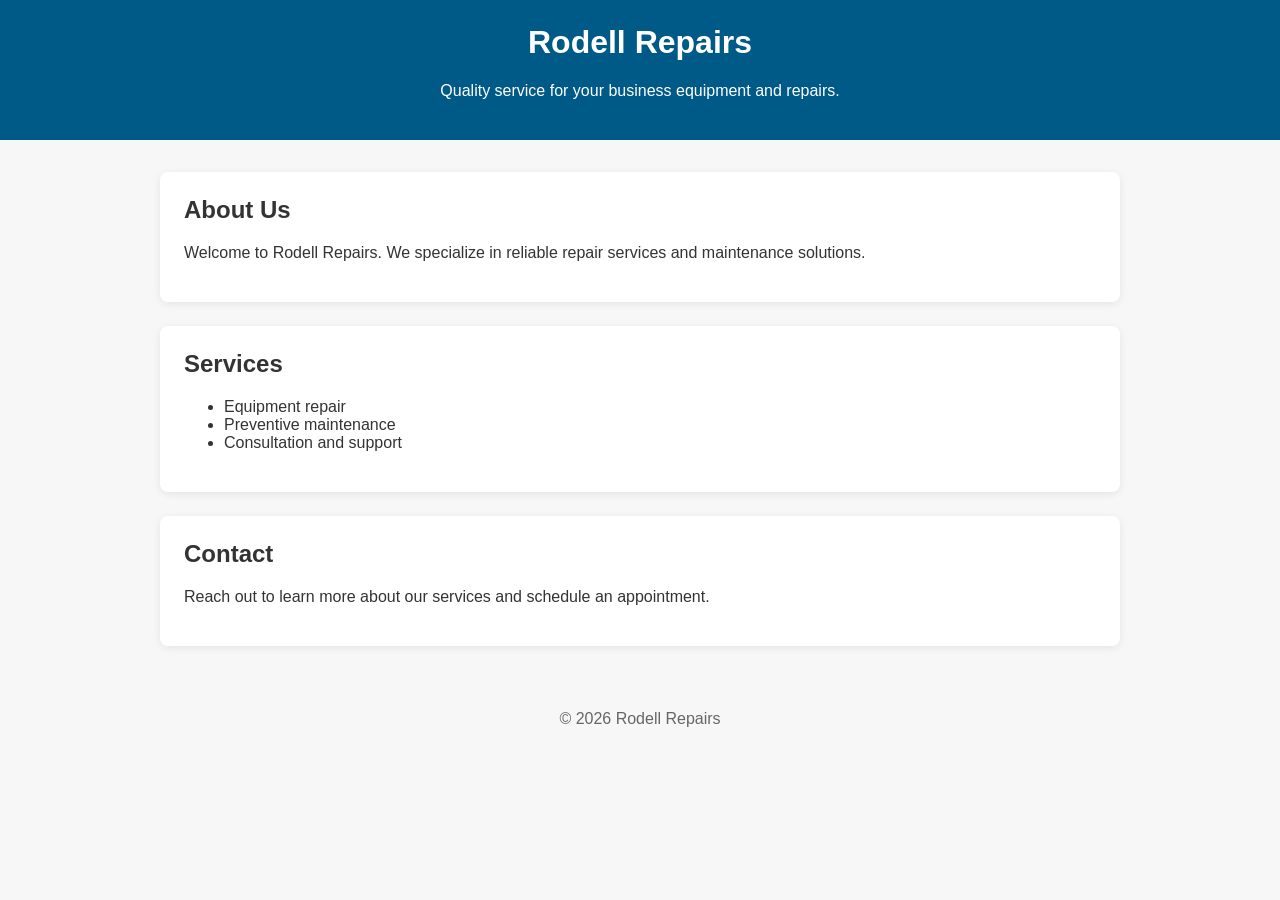
==== rodell_repairs.html @ 4634f748 "rodell_repairs.html has been initialized with a basic HTML structure and starter content." ====
<!DOCTYPE html>
<html lang="en">
<head>
  <meta charset="UTF-8">
  <meta name="viewport" content="width=device-width, initial-scale=1.0">
  <title>Rodell Repairs</title>
  <style>
    body { font-family: Arial, sans-serif; margin: 0; padding: 0; background: #f7f7f7; color: #333; }
    header { background: #005a87; color: #fff; padding: 1.5rem; text-align: center; }
    main { max-width: 960px; margin: 2rem auto; padding: 0 1rem; }
    section { background: #fff; border-radius: 8px; box-shadow: 0 2px 8px rgba(0,0,0,0.08); padding: 1.5rem; margin-bottom: 1.5rem; }
    h1, h2 { margin-top: 0; }
    footer { text-align: center; padding: 1rem 0; color: #666; }
  </style>
</head>
<body>
  <header>
    <h1>Rodell Repairs</h1>
    <p>Quality service for your business equipment and repairs.</p>
  </header>
  <main>
    <section>
      <h2>About Us</h2>
      <p>Welcome to Rodell Repairs. We specialize in reliable repair services and maintenance solutions.</p>
    </section>
    <section>
      <h2>Services</h2>
      <ul>
        <li>Equipment repair</li>
        <li>Preventive maintenance</li>
        <li>Consultation and support</li>
      </ul>
    </section>
    <section>
      <h2>Contact</h2>
      <p>Reach out to learn more about our services and schedule an appointment.</p>
    </section>
  </main>
  <footer>
    <p>&copy; 2026 Rodell Repairs</p>
  </footer>
</body>
</html>
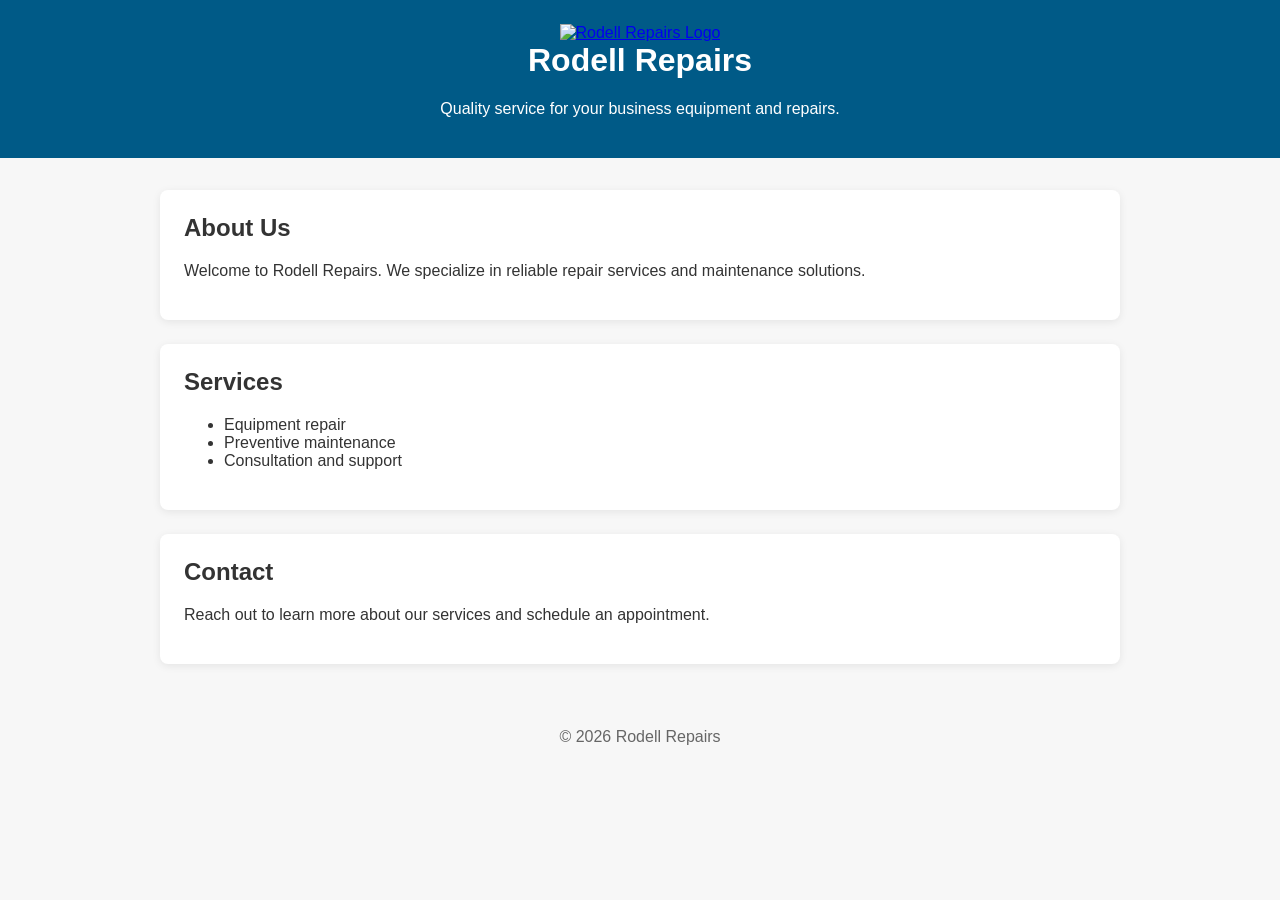
==== commit f9f1ce94: "adds the logo to the header as an anchor to the homepage" ====
--- a/rodell_repairs.html
+++ b/rodell_repairs.html
@@ -15,6 +15,9 @@
 </head>
 <body>
   <header>
+    <a href="rodell_repairs.html">
+      <img src="rodell-repair-logo.png" alt="Rodell Repairs Logo">
+    </a>
     <h1>Rodell Repairs</h1>
     <p>Quality service for your business equipment and repairs.</p>
   </header>
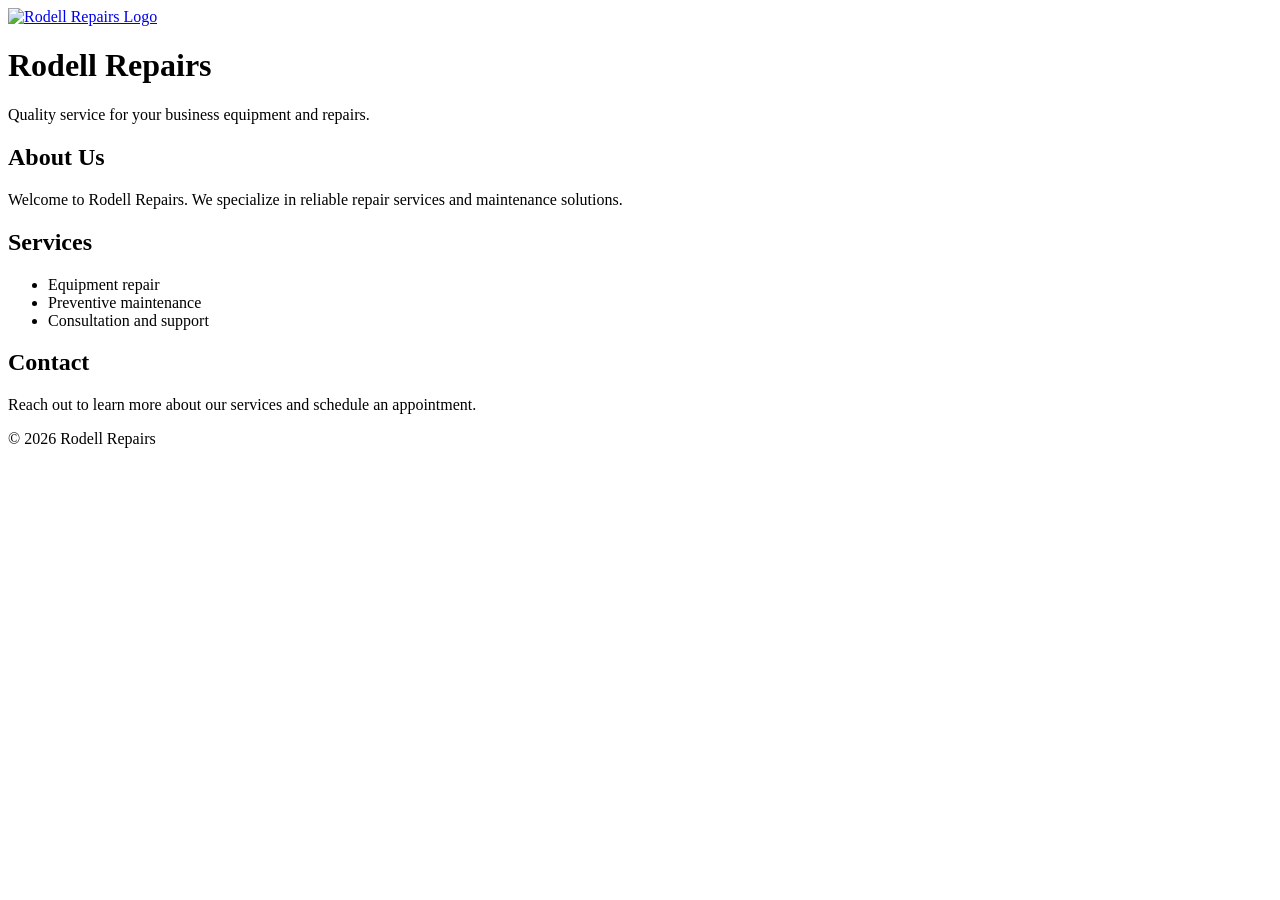
==== commit 076964e5: "fixes stylesheet link" ====
--- a/rodell_repairs.html
+++ b/rodell_repairs.html
@@ -4,19 +4,12 @@
   <meta charset="UTF-8">
   <meta name="viewport" content="width=device-width, initial-scale=1.0">
   <title>Rodell Repairs</title>
-  <style>
-    body { font-family: Arial, sans-serif; margin: 0; padding: 0; background: #f7f7f7; color: #333; }
-    header { background: #005a87; color: #fff; padding: 1.5rem; text-align: center; }
-    main { max-width: 960px; margin: 2rem auto; padding: 0 1rem; }
-    section { background: #fff; border-radius: 8px; box-shadow: 0 2px 8px rgba(0,0,0,0.08); padding: 1.5rem; margin-bottom: 1.5rem; }
-    h1, h2 { margin-top: 0; }
-    footer { text-align: center; padding: 1rem 0; color: #666; }
-  </style>
+  <link rel="stylesheet" href="styles.css">
 </head>
 <body>
   <header>
-    <a href="rodell_repairs.html">
-      <img src="rodell-repair-logo.png" alt="Rodell Repairs Logo">
+    <a href="rodell_repairs.html" class="logo-link">
+      <img src="images/rodell-repair-logo.png" alt="Rodell Repairs Logo">
     </a>
     <h1>Rodell Repairs</h1>
     <p>Quality service for your business equipment and repairs.</p>
